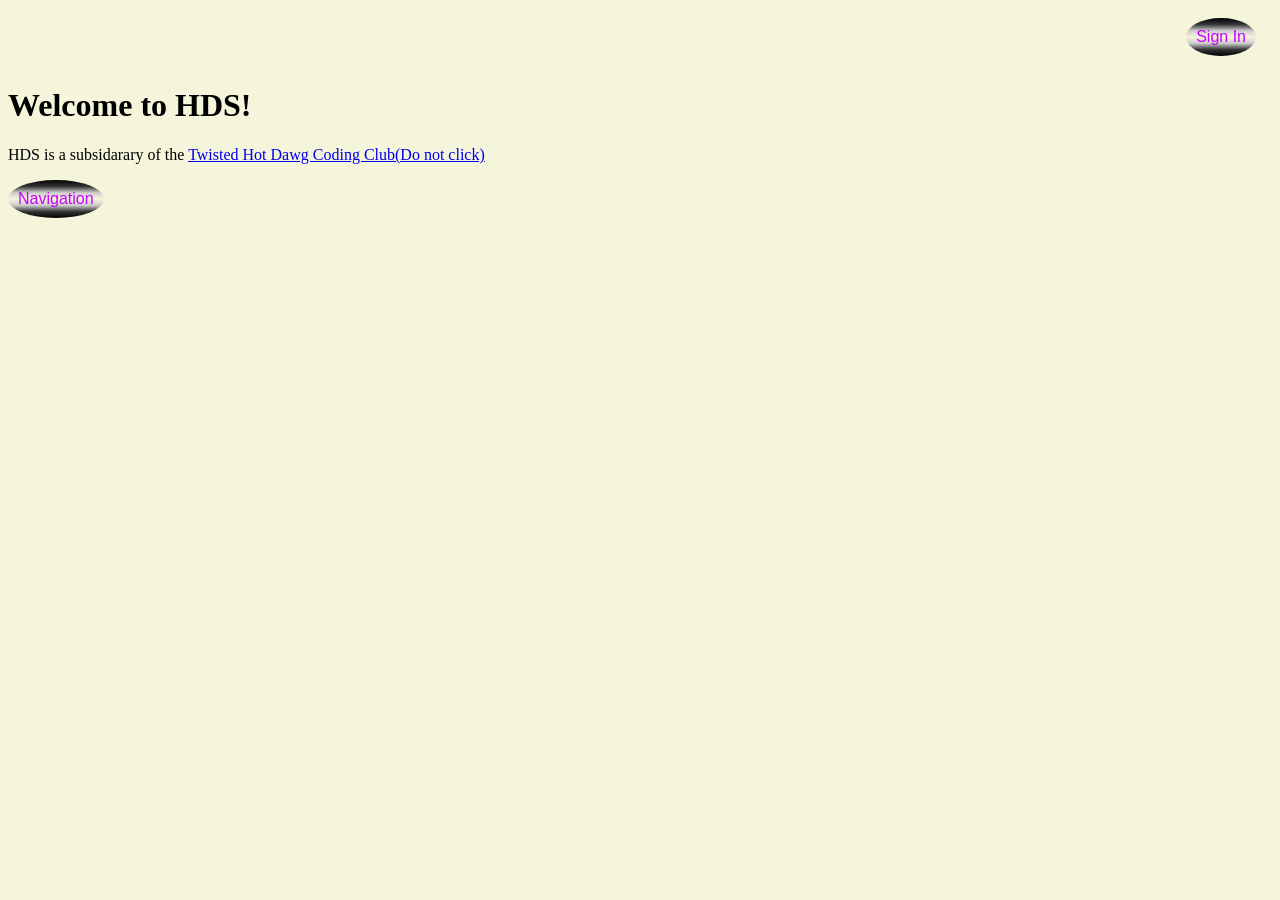
==== index.html @ f5d5d7a3 "init" ====
<!DOCTYPE html>
<html>
    <head>
        <title>
            HDS Home
        </title>
        <link href="style.css" rel="stylesheet" type="text/css">
    </head>
    <body>
        <script src="script.js"></script>
        <div class="topbar">
            <div id="auth-status"></div>
            <button id="sign-in-btn">Sign In</button>
        </div>

        <h1><b>Welcome to HDS!</b></h1>
        <p>HDS is a subsidarary of the <a href="https://www.thesmartcat76.github.io/THDCC/">Twisted Hot Dawg Coding Club(Do not click)</a></p>
        <button onclick="move('nav.html');">Navigation</button>

        <div id="signin-modal" class="modal hidden">
            <div class="modal-content">
                <span class="close" id="signin-close">&times;</span>
                <h2>Sign In</h2>
                <form id="signin-form">
                    <label>Username
                        <input type="text" id="username" name="username" required>
                    </label>
                    <label>Password
                        <input type="password" id="password" name="password" required>
                    </label>
                    <button type="submit">Sign In</button>
                </form>
            </div>
        </div>
    </body>
</html>
---- style.css ----
html{
    background-color: beige;
}
button{
    background-image: linear-gradient(#000000, #333333, #cccccc, beige, #cccccc, #333333, #000000);
    border: none;
    padding: 10px;
    font-size: 16px;
    cursor: pointer;
    color: rgb(200, 0, 255);
    border-radius: 60%;
}

.topbar{
    display:flex;
    align-items:center;
    gap:10px;
    padding:10px 16px;
}

#auth-status{
    margin-right:auto;
    color:#333;
    font-weight:600;
}

.modal{
    position:fixed;
    top:0;
    left:0;
    right:0;
    bottom:0;
    background:rgba(0,0,0,0.5);
    display:flex;
    align-items:center;
    justify-content:center;
    z-index:1000;
}

.modal.hidden{ display:none; }

.modal-content{
    background:#fff;
    padding:18px;
    border-radius:8px;
    width:320px;
    box-shadow:0 8px 20px rgba(0,0,0,0.2);
}

.modal-content label{ display:block; margin:8px 0; }

.modal-content input{ width:100%; padding:8px; margin-top:6px; box-sizing:border-box; }

.modal-content button{ width:100%; margin-top:10px; padding:8px; border-radius:6px; }

.close{ float:right; font-size:20px; cursor:pointer; }
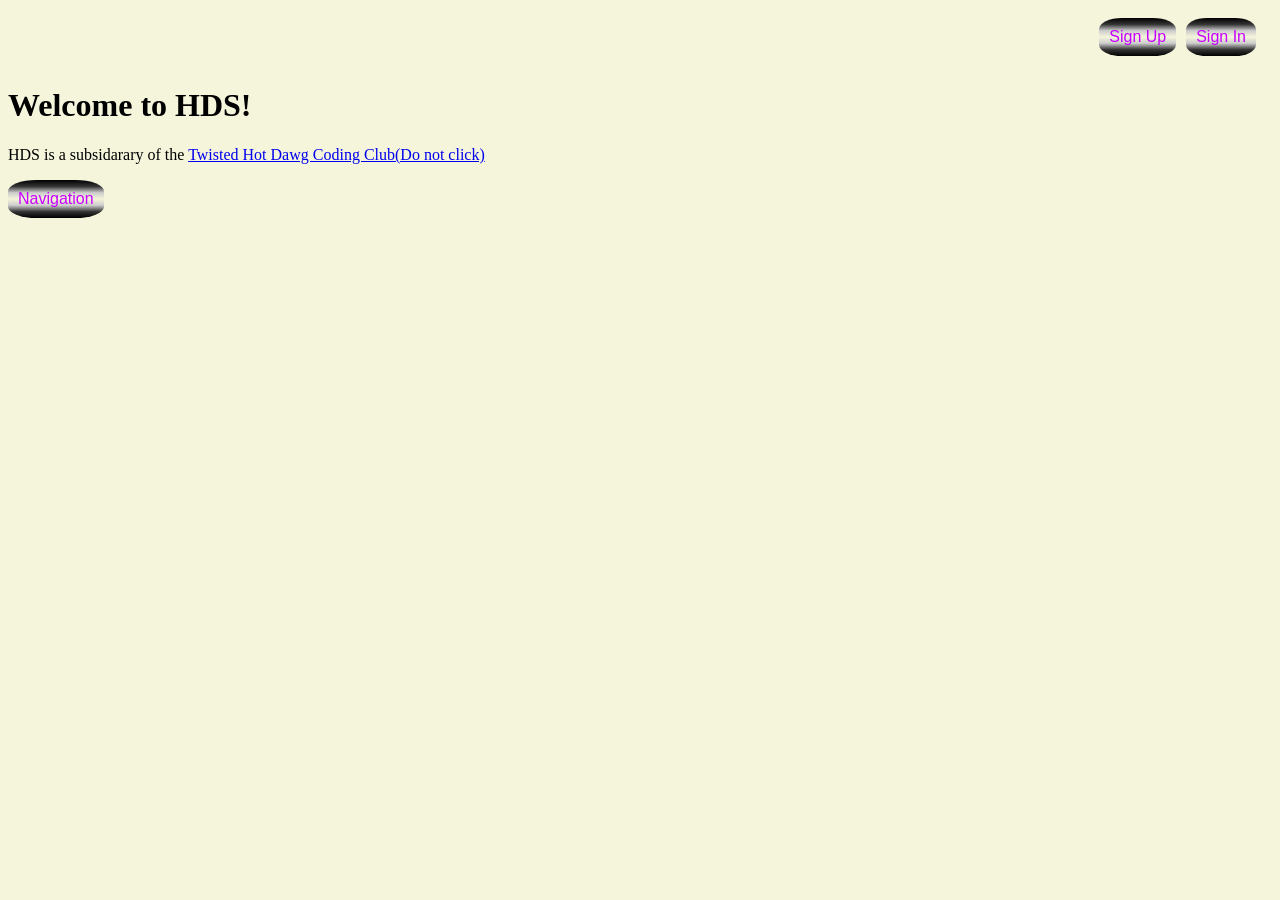
==== commit 8da86a3f: "accounts even more" ====
--- a/index.html
+++ b/index.html
@@ -10,6 +10,8 @@
         <script src="script.js"></script>
         <div class="topbar">
             <div id="auth-status"></div>
+            <button id="clear-accounts-btn" style="background-color: #ff4444; color: white;">Clear All Accounts</button>
+            <button id="sign-up-btn">Sign Up</button>
             <button id="sign-in-btn">Sign In</button>
         </div>
 
@@ -30,6 +32,45 @@
                     </label>
                     <button type="submit">Sign In</button>
                 </form>
+                <p><a href="#" id="forgot-password-link">Forgot Password?</a></p>
+            </div>
+        </div>
+
+        <div id="signup-modal" class="modal hidden">
+            <div class="modal-content">
+                <span class="close" id="signup-close">&times;</span>
+                <h2>Sign Up</h2>
+                <form id="signup-form">
+                    <label>Username
+                        <input type="text" id="signup-username" name="username" required>
+                    </label>
+                    <label>Password
+                        <input type="password" id="signup-password" name="password" required>
+                    </label>
+                    <label>Confirm Password
+                        <input type="password" id="signup-confirm" name="confirm" required>
+                    </label>
+                    <button type="submit">Sign Up</button>
+                </form>
+            </div>
+        </div>
+
+        <div id="reset-modal" class="modal hidden">
+            <div class="modal-content">
+                <span class="close" id="reset-close">&times;</span>
+                <h2>Reset Password</h2>
+                <form id="reset-form">
+                    <label>Username
+                        <input type="text" id="reset-username" name="username" required>
+                    </label>
+                    <label>New Password
+                        <input type="password" id="reset-password" name="password" required>
+                    </label>
+                    <label>Confirm New Password
+                        <input type="password" id="reset-confirm" name="confirm" required>
+                    </label>
+                    <button type="submit">Reset Password</button>
+                </form>
             </div>
         </div>
     </body>
--- a/style.css
+++ b/style.css
@@ -8,9 +8,17 @@
     font-size: 16px;
     cursor: pointer;
     color: rgb(200, 0, 255);
-    border-radius: 60%;
+    border-radius: 30%;
+}#codebox{
+    font-family: monospace;
+    font-size: 16px;
+    background-color: #778899;
+    height: auto;
+    width: auto;
+    min-height: 566px;
+    min-width: 1000px;
+    field-sizing: content;
 }
-
 .topbar{
     display:flex;
     align-items:center;
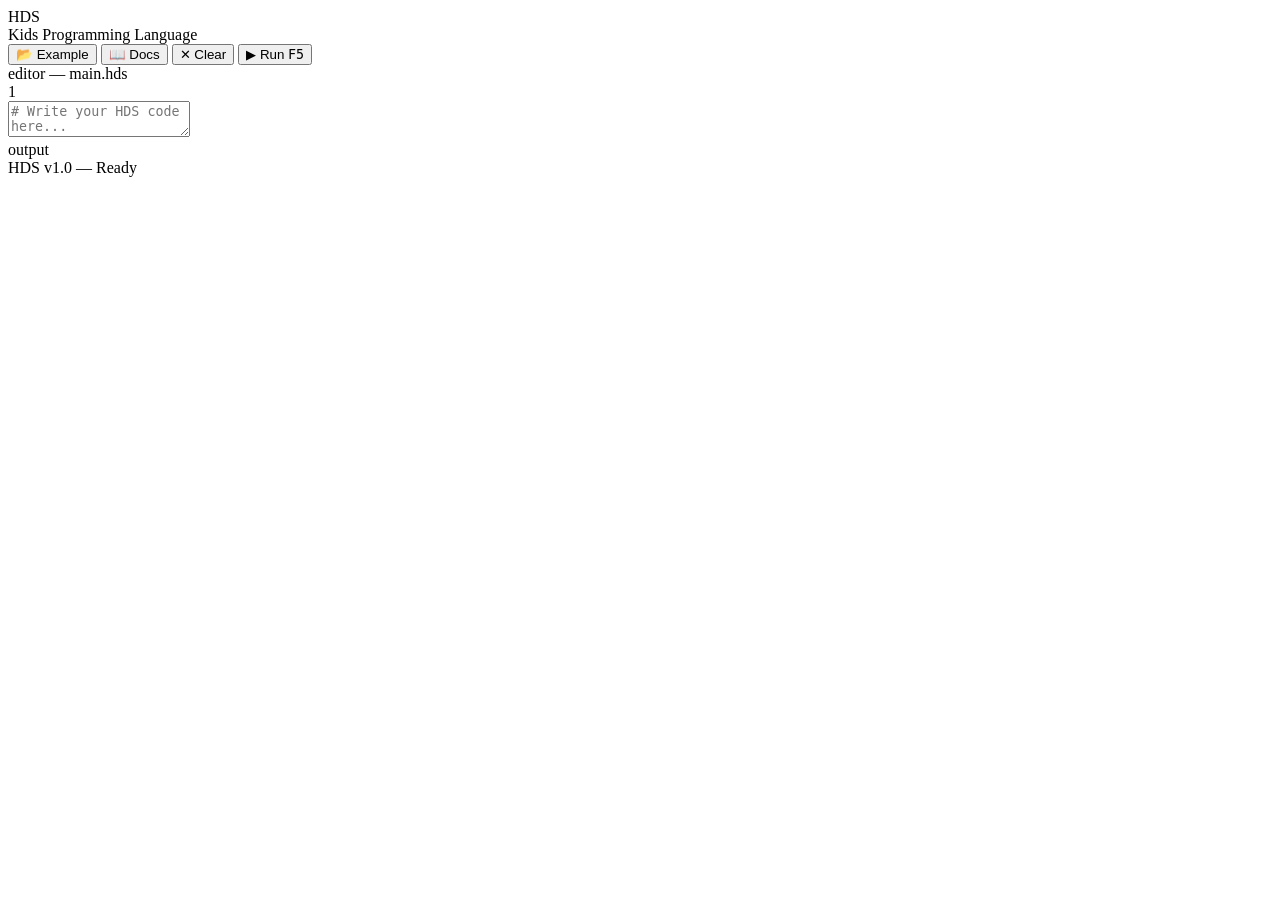
==== commit b8740725: "Add files via upload" ====
--- a/index.html
+++ b/index.html
@@ -1,77 +1,63 @@
 <!DOCTYPE html>
-<html>
-    <head>
-        <title>
-            HDS Home
-        </title>
-        <link href="style.css" rel="stylesheet" type="text/css">
-    </head>
-    <body>
-        <script src="script.js"></script>
-        <div class="topbar">
-            <div id="auth-status"></div>
-            <button id="clear-accounts-btn" style="background-color: #ff4444; color: white;">Clear All Accounts</button>
-            <button id="sign-up-btn">Sign Up</button>
-            <button id="sign-in-btn">Sign In</button>
-        </div>
+<html lang="en">
+<head>
+<meta charset="UTF-8">
+<meta name="viewport" content="width=device-width, initial-scale=1.0">
+<meta name="theme-color" content="#f629a3">
+<meta name="mobile-web-app-capable" content="yes">
+<meta name="apple-mobile-web-app-capable" content="yes">
+<meta name="apple-mobile-web-app-status-bar-style" content="black-translucent">
+<title>HDS — Kids Programming Language</title>
+<link rel="manifest" href="manifest.json">
+<link rel="preconnect" href="https://fonts.googleapis.com">
+<link href="https://fonts.googleapis.com/css2?family=JetBrains+Mono:wght@400;600;700&family=Orbitron:wght@700;900&display=swap" rel="stylesheet">
+<link rel="stylesheet" href="src/style.css">
+</head>
+<body>
 
-        <h1><b>Welcome to HDS!</b></h1>
-        <p>HDS is a subsidarary of the <a href="https://www.thesmartcat76.github.io/THDCC/">Twisted Hot Dawg Coding Club(Do not click)</a></p>
-        <button onclick="move('nav.html');">Navigation</button>
+<header>
+  <div>
+    <div class="logo">HDS</div>
+    <div class="logo-sub">Kids Programming Language</div>
+  </div>
+  <div class="spacer"></div>
+  <button class="btn btn-example" onclick="loadExample()">📂 Example</button>
+  <button class="btn btn-docs"    onclick="toggleDocs()">📖 Docs</button>
+  <button class="btn btn-clear"   onclick="clearOutput()">✕ Clear</button>
+  <button class="btn btn-run"     onclick="runCode()">▶ Run <kbd>F5</kbd></button>
+</header>
 
-        <div id="signin-modal" class="modal hidden">
-            <div class="modal-content">
-                <span class="close" id="signin-close">&times;</span>
-                <h2>Sign In</h2>
-                <form id="signin-form">
-                    <label>Username
-                        <input type="text" id="username" name="username" required>
-                    </label>
-                    <label>Password
-                        <input type="password" id="password" name="password" required>
-                    </label>
-                    <button type="submit">Sign In</button>
-                </form>
-                <p><a href="#" id="forgot-password-link">Forgot Password?</a></p>
-            </div>
-        </div>
+<main>
+  <div class="editor-panel">
+    <div class="panel-header">
+      <span class="panel-dot" style="background:#f629a3"></span>
+      editor — main.hds
+    </div>
+    <div class="editor-wrap">
+      <div class="line-numbers" id="lineNumbers">1</div>
+      <textarea id="editor" spellcheck="false" autocorrect="off" autocapitalize="off"
+        placeholder="# Write your HDS code here..."></textarea>
+    </div>
+  </div>
 
-        <div id="signup-modal" class="modal hidden">
-            <div class="modal-content">
-                <span class="close" id="signup-close">&times;</span>
-                <h2>Sign Up</h2>
-                <form id="signup-form">
-                    <label>Username
-                        <input type="text" id="signup-username" name="username" required>
-                    </label>
-                    <label>Password
-                        <input type="password" id="signup-password" name="password" required>
-                    </label>
-                    <label>Confirm Password
-                        <input type="password" id="signup-confirm" name="confirm" required>
-                    </label>
-                    <button type="submit">Sign Up</button>
-                </form>
-            </div>
-        </div>
+  <div class="output-panel">
+    <div class="panel-header">
+      <span class="panel-dot" style="background:#000"></span>
+      output
+    </div>
+    <div id="output"></div>
+  </div>
 
-        <div id="reset-modal" class="modal hidden">
-            <div class="modal-content">
-                <span class="close" id="reset-close">&times;</span>
-                <h2>Reset Password</h2>
-                <form id="reset-form">
-                    <label>Username
-                        <input type="text" id="reset-username" name="username" required>
-                    </label>
-                    <label>New Password
-                        <input type="password" id="reset-password" name="password" required>
-                    </label>
-                    <label>Confirm New Password
-                        <input type="password" id="reset-confirm" name="confirm" required>
-                    </label>
-                    <button type="submit">Reset Password</button>
-                </form>
-            </div>
-        </div>
-    </body>
-</html>+  <div class="statusbar" id="statusbar">HDS v1.0 — Ready</div>
+</main>
+
+<!-- Docs panel — filled dynamically by app.js from SYNTAX config -->
+<div class="docs-panel" id="docsPanel"></div>
+
+<!-- 1. Interpreter (contains SYNTAX config + HDS.run()) -->
+<script src="src/hds-interpreter.js"></script>
+<!-- 2. App UI logic -->
+<script src="src/app.js"></script>
+
+</body>
+</html>
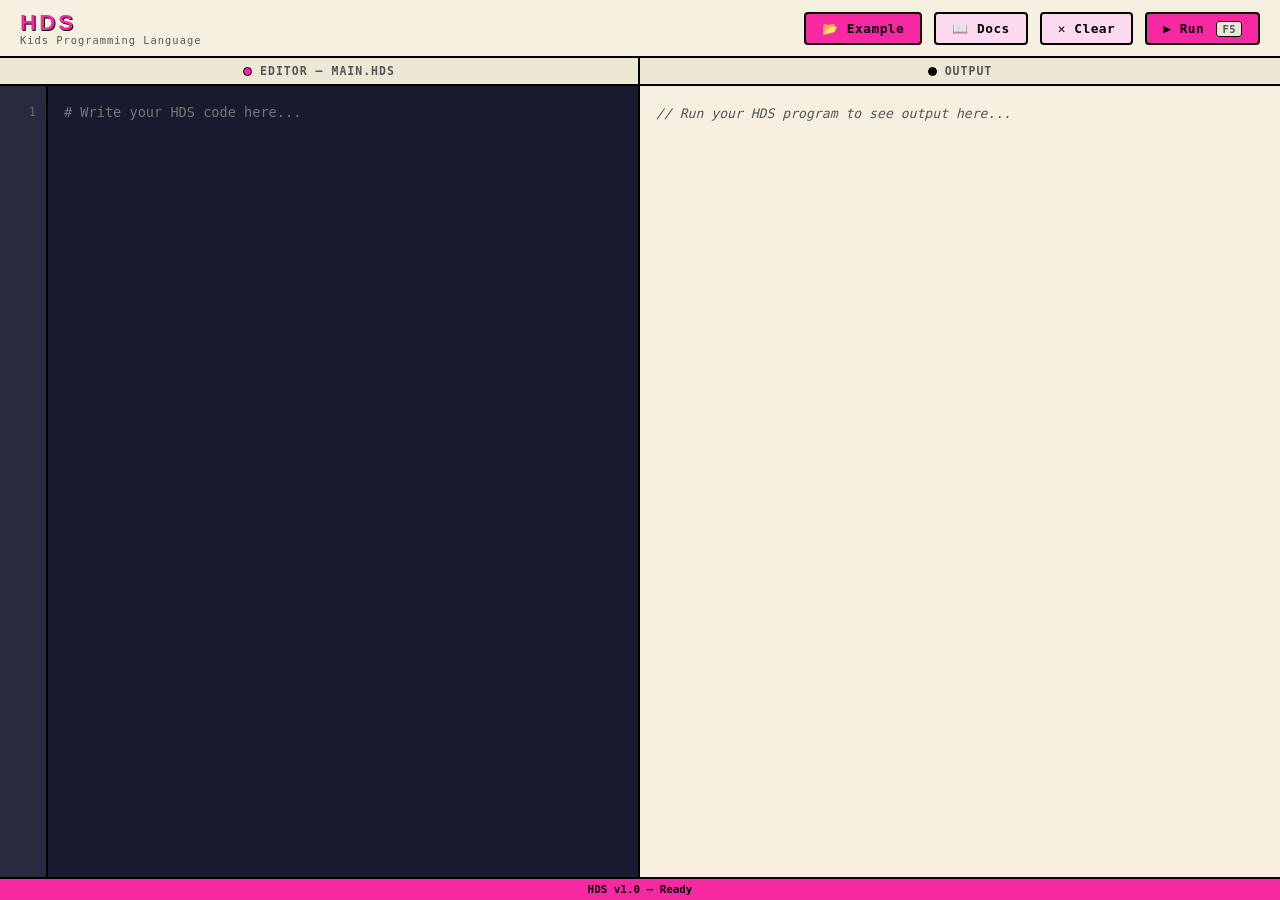
==== commit 2778d329: "fix: update stylesheet link path in index.html" ====
--- a/index.html
+++ b/index.html
@@ -11,7 +11,7 @@
 <link rel="manifest" href="manifest.json">
 <link rel="preconnect" href="https://fonts.googleapis.com">
 <link href="https://fonts.googleapis.com/css2?family=JetBrains+Mono:wght@400;600;700&family=Orbitron:wght@700;900&display=swap" rel="stylesheet">
-<link rel="stylesheet" href="src/style.css">
+<link rel="stylesheet" href="style.css">
 </head>
 <body>
 
--- a/style.css
+++ b/style.css
@@ -0,0 +1,279 @@
+/* ── HDS UI Styles ─────────────────────────────────
+   Follows the project's beige / pink / black palette.
+   To change colours, edit the :root variables below.
+   ──────────────────────────────────────────────── */
+
+:root {
+  --bg:          beige;
+  --bg2:         #f5f0e0;
+  --bg3:         #ede8d5;
+  --border:      #000000;
+  --pink:        #f629a3;
+  --text:        #000000;
+  --muted:       #555555;
+  --error:       #cc0000;
+  --success:     #007700;
+  --warn:        #886600;
+  --gutter:      #888888;
+  --editor-bg:   #1a1a2e;
+  --editor-fg:   #e8e8e8;
+  --editor-line: #2a2a3e;
+}
+
+*, *::before, *::after { box-sizing: border-box; margin: 0; padding: 0; }
+
+html { background-color: beige; }
+
+body {
+  font-family: 'JetBrains Mono', monospace;
+  background: var(--bg);
+  color: var(--text);
+  height: 100dvh;
+  display: flex;
+  flex-direction: column;
+  overflow: hidden;
+}
+
+/* ── HEADER ── */
+header {
+  background: var(--bg2);
+  border-bottom: 2px solid var(--border);
+  padding: 10px 20px;
+  display: flex;
+  align-items: center;
+  gap: 12px;
+  flex-shrink: 0;
+}
+
+h1 { text-align: center; }
+
+.logo {
+  font-family: 'Orbitron', sans-serif;
+  font-size: 1.4rem;
+  font-weight: 900;
+  color: var(--pink);
+  letter-spacing: 3px;
+  text-shadow: 1px 1px 0 #000;
+}
+.logo-sub {
+  font-size: 0.65rem;
+  color: var(--muted);
+  letter-spacing: 1px;
+  margin-top: -2px;
+}
+
+.spacer { flex: 1; }
+
+/* ── BUTTONS ── */
+.btn {
+  font-family: 'JetBrains Mono', monospace;
+  font-size: 0.8rem;
+  font-weight: 700;
+  padding: 7px 16px;
+  border-radius: 4px;
+  cursor: pointer;
+  transition: opacity 0.15s, transform 0.1s;
+  letter-spacing: 0.5px;
+  color: #000000;
+  background-color: #f629a3;
+  border: #000000 solid 2px;
+}
+.btn:hover  { opacity: 0.82; }
+.btn:active { transform: scale(0.97); }
+
+.btn-clear,
+.btn-docs {
+  background-color: #fdd9ef;
+  color: #000;
+  border: #000000 solid 2px;
+}
+
+kbd {
+  font-family: 'JetBrains Mono', monospace;
+  font-size: 0.65rem;
+  background: var(--bg3);
+  border: 1px solid var(--border);
+  border-radius: 3px;
+  padding: 1px 5px;
+  color: var(--muted);
+  margin-left: 4px;
+}
+
+/* ── MAIN LAYOUT ── */
+main {
+  flex: 1;
+  display: grid;
+  grid-template-columns: 1fr 1fr;
+  grid-template-rows: 1fr auto;
+  overflow: hidden;
+}
+
+@media (max-width: 700px) {
+  main { grid-template-columns: 1fr; grid-template-rows: 1fr 1fr auto; }
+  .output-panel { border-left: none; border-top: 2px solid var(--border); }
+}
+
+/* ── EDITOR PANEL ── */
+.editor-panel {
+  display: flex;
+  flex-direction: column;
+  overflow: hidden;
+  border-right: 2px solid var(--border);
+}
+
+.panel-header {
+  background: var(--bg3);
+  border-bottom: 2px solid var(--border);
+  padding: 6px 14px;
+  font-size: 0.72rem;
+  color: var(--muted);
+  letter-spacing: 1px;
+  text-transform: uppercase;
+  text-align: center;
+  display: flex;
+  align-items: center;
+  justify-content: center;
+  gap: 8px;
+  flex-shrink: 0;
+  font-weight: 700;
+}
+
+.panel-dot {
+  width: 9px; height: 9px;
+  border-radius: 50%;
+  border: 1px solid var(--border);
+}
+
+.editor-wrap {
+  flex: 1;
+  display: flex;
+  overflow: hidden;
+}
+
+.line-numbers {
+  padding: 16px 10px 16px 0;
+  min-width: 48px;
+  text-align: right;
+  font-size: 0.78rem;
+  line-height: 1.6;
+  color: #666;
+  background: var(--editor-line);
+  user-select: none;
+  pointer-events: none;
+  overflow: hidden;
+  flex-shrink: 0;
+  border-right: 2px solid var(--border);
+}
+
+#editor {
+  flex: 1;
+  background: var(--editor-bg);
+  border: none;
+  outline: none;
+  resize: none;
+  font-family: 'JetBrains Mono', monospace;
+  font-size: 0.85rem;
+  line-height: 1.6;
+  color: var(--editor-fg);
+  padding: 16px;
+  caret-color: var(--pink);
+  tab-size: 2;
+  overflow: auto;
+  white-space: pre;
+}
+#editor::selection { background: rgba(246,41,163,0.25); }
+
+/* ── OUTPUT PANEL ── */
+.output-panel {
+  display: flex;
+  flex-direction: column;
+  overflow: hidden;
+  background: var(--bg);
+}
+
+#output {
+  flex: 1;
+  padding: 16px;
+  font-size: 0.82rem;
+  line-height: 1.8;
+  overflow-y: auto;
+  background: var(--bg2);
+}
+#output:empty::before {
+  content: "// Run your HDS program to see output here...";
+  color: var(--muted);
+  font-style: italic;
+}
+
+.out-line  { display: block; animation: fadeIn 0.12s ease; }
+.out-print { color: #000; }
+.out-error { color: var(--error); font-weight: 700; }
+.out-error::before { content: "✗ "; }
+.out-ok    { color: var(--success); font-weight: 700; }
+.out-sep   { color: #bbb; user-select: none; }
+
+@keyframes fadeIn {
+  from { opacity: 0; transform: translateX(-4px); }
+  to   { opacity: 1; transform: none; }
+}
+
+/* ── STATUS BAR ── */
+.statusbar {
+  grid-column: 1 / -1;
+  background-color: #f629a3;
+  color: #000000;
+  border: #000000 solid;
+  border-width: 2px 0 0 0;
+  font-size: 0.68rem;
+  font-weight: 700;
+  padding: 4px 16px;
+  text-align: center;
+  display: flex;
+  gap: 20px;
+  align-items: center;
+  justify-content: center;
+  flex-shrink: 0;
+}
+.statusbar.error { background-color: #ffaaaa; border-color: #cc0000; }
+.statusbar.ok    { background-color: #aaffaa; border-color: #007700; }
+
+/* ── SCROLLBAR ── */
+::-webkit-scrollbar       { width: 7px; height: 7px; }
+::-webkit-scrollbar-track { background: var(--bg3); }
+::-webkit-scrollbar-thumb { background: var(--pink); border: 1px solid #000; border-radius: 0; }
+::-webkit-scrollbar-thumb:hover { background: #c0007a; }
+
+/* ── DOCS PANEL ── */
+.docs-panel {
+  position: fixed;
+  right: 16px; bottom: 40px;
+  background: var(--bg2);
+  border: 2px solid var(--border);
+  border-radius: 4px;
+  padding: 16px;
+  font-size: 0.75rem;
+  width: 300px;
+  max-height: 380px;
+  overflow-y: auto;
+  z-index: 100;
+  display: none;
+  box-shadow: 4px 4px 0 #000;
+}
+.docs-panel.open { display: block; }
+.docs-panel h3 {
+  color: var(--pink);
+  margin-bottom: 10px;
+  font-size: 0.82rem;
+  text-align: center;
+  border-bottom: 1px solid #000;
+  padding-bottom: 6px;
+}
+.docs-panel code {
+  color: #a0007a;
+  background: var(--bg3);
+  padding: 1px 5px;
+  border-radius: 3px;
+  border: 1px solid #ccc;
+}
+.docs-panel .doc-item { margin-bottom: 10px; line-height: 1.5; }
+.docs-panel .doc-item small { color: var(--muted); display: block; margin-top: 2px; }
